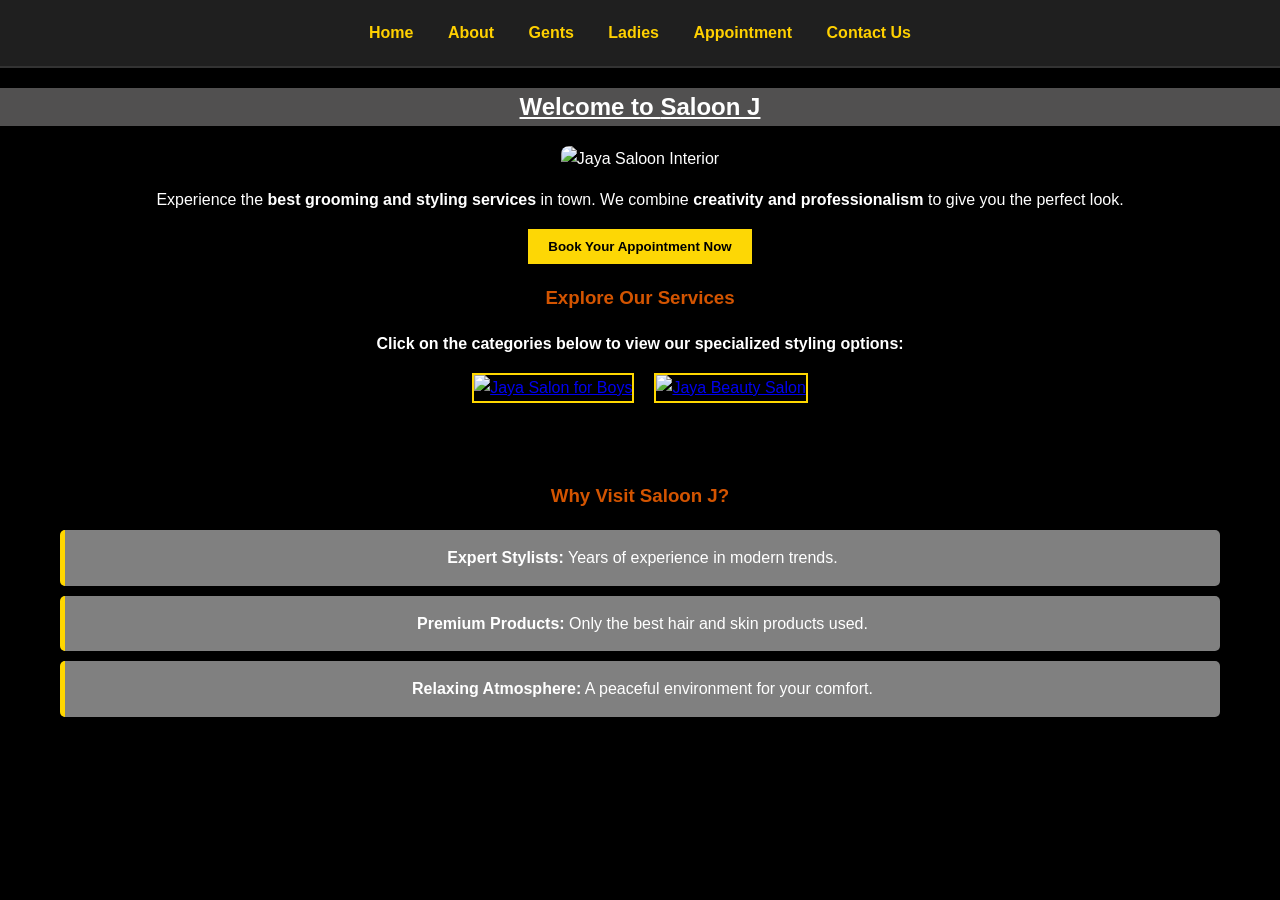
==== index.html @ 293ca48a "saloon" ====
<!DOCTYPE html>
<html lang="en">
<head>
    <meta charset="UTF-8">
    <meta name="viewport" content="width=device-width, initial-scale=1.0">
    <title>saloon jay | Home</title>
    <link rel="stylesheet" href="style.css">
</head>
<body>

    <nav>
        <a href="index.html">Home </a>
        <a href="about.html">About </a>
        <a href="boys.html">Gents</a>
        <a href="girls.html">Ladies</a>
        <a href="appointment.html">Appointment </a>
        <a href="contact.html">Contact Us </a>
    </nav>

    <header>
        <div class="header-image-container">
           <section style="margin: 0px; background: rgb(81, 80, 80); padding: 0px; border-block-width: 0px;">
            <h1><u>Welcome to <strong>Saloon J</u></strong></h1>
            </section>
            <img src="images/logo1.png" alt="Jaya Saloon Interior" style="width: 100%; max-width: 300px; height: auto; border-radius: 8px;">
        </div>
        
        <p>Experience the <strong>best grooming and styling services</strong> in town. We combine <strong>creativity and professionalism</strong> to give you the perfect look.</p>
        
        <button style="padding: 10px 20px; background: #fdd705; border: none; cursor: pointer; font-weight: bold;">
            <a href="appointment.html" style="color: #000; text-decoration: none;"><strong>Book Your Appointment Now</strong></a>
        </button>
    </header>

    <section class="gallery-container">
        <h3><strong>Explore Our Services</strong></h3> 
        <p><strong>Click on the categories below to view our specialized styling options:</strong></p>
        <div style="display: flex; gap: 20px; justify-content: center; margin-bottom: 20px;">
            <a href="boys.html">
                <img src="images/men_logo.png" alt="Jaya Salon for Boys" style="width:300px; cursor:pointer; border: 2px solid #ffd700;">
            </a>
            <a href="girls.html">
                <img src="images/ladies_logo.png" alt="Jaya Beauty Salon" style="width:300px; cursor:pointer; border: 2px solid #ffd700;">
            </a>
        </div>
       
    </section>

    <section style="margin: 40px; background: rgba(0, 0, 0, 0.8); padding: 20px; border-radius: 10px;">
        <h3><strong>Why Visit Saloon J?</strong></h3>
        <ul>
            <li><strong>Expert Stylists:</strong> Years of experience in modern trends.</li>
            <li><strong>Premium Products:</strong> Only the best hair and skin products used.</li>
            <li><strong>Relaxing Atmosphere:</strong> A peaceful environment for your comfort.</li>
        </ul>
    </section>

</body>
</html>
---- style.css ----
body {
    background-color: #000000; 
    color: #dbcccc;           
    font-family: 'Segoe UI', sans-serif;
    margin: 0;
    padding: 0;
    text-align: center;
}
.contact-page {
    background-image: url('images/logo2.jpg');
    background-size: cover;
    background-position: center;
    background-repeat: no-repeat;
    background-attachment: fixed;
}

nav {
    background: #1f1f1f;
    padding: 20px;
    text-align: center;
    border-bottom: 2px solid #333;
}

nav a {
    color: #ffd000;
    margin: 0 15px;
    text-decoration: none;
    font-weight: bold;
    transition: 0.3s;
}
body {
    background-image: url('images/logo3.jpg');
    background-size: cover;      
    background-position: center;  
    background-repeat: no-repeat; 
    background-attachment: fixed; 
    color: rgba(255, 255, 255, 0.97);                 
}


.service-list {
    background-color: rgba(241, 241, 241, 0.8);
    padding: 20px;
    border-radius: 10px;
}
.girls-page {
    background-image: url('images/background7.jpg');
    background-size: cover;
    background-position: center;
    background-repeat: no-repeat;
    background-attachment: fixed;
    color: rgb(129, 1, 136);
}


.girls-page .service-list {
    background-color: rgba(218, 202, 202, 0.9); 
    padding: 20px;
    border-radius: 10px;
    max-width: 600px;
    margin: 20px auto;
}
  
        .content-container {
            max-width: 800px;
            margin: 50px auto;
            background: rgba(0, 0, 0, 0.85); 
            padding: 40px;
            border-radius: 20px;
            box-shadow: 0 8px 30px rgba(189, 161, 161, 0.2);
            color: #f5f5f5;
        }

        h2 { color: #4283c4; border-bottom: 2px solid #ffd700; display: inline-block; }
        h3 { color: #d35400; }
        
        ul { list-style: none; padding: 0; }
        li { 
            background: rgba(255, 255, 255, 0.5);
            margin: 10px 0;
            padding: 15px;
            border-left: 5px solid #ffd700;
            border-radius: 5px;
        }
.services-page {
    background: linear-gradient(rgba(0, 0, 0, 0.6), rgba(0, 0, 0, 0.6)), 
                url('images/background4.jpg'); 
    background-size: cover;
    background-position: center;
    background-attachment: fixed;
    min-height: 100vh;
    color: rgb(255, 255, 255);
    font-family: Arial, sans-serif;
}

.content {
    max-width: 600px;
    margin: 50px auto;
    padding: 20px;
    background: rgba(0, 0, 0, 0);
    border-radius: 15px;
}

h1 { text-align: center; }

.service-list {
    display: flex;
    flex-direction: column;
    gap: 15px;
}

.item {
    display: flex;
    justify-content: space-between;
    padding: 10px;
    border-bottom: 1px solid rgb(0, 0, 0);
}

.price {
    font-weight: bold;
    color: #001eff; 
}

.service-list .item {
    color: #000000; 
    font-weight: bold;
}
/* Google Fonts ආනයනය කිරීම */
@import url('https://fonts.googleapis.com/css2?family=Poppins:wght@300;400;600&display=swap');

/* වෙබ් පිටුව පුරා අකුරු මෝස්තරය යෙදීම */
body {
    font-family: 'Poppins', sans-serif;
    line-height: 1.6; /* අකුරු පේළි අතර පරතරය */
    color: #ffffff;      /* අකුරු වල පාට */
}

/* මාතෘකා (Headings) සඳහා වෙනම මෝස්තරයක් */
h1, h2, h3 {
    font-family: '', sans-serif;
    font-weight: 600;
}
.main-title {
    font-size: 2.5rem;
    color: #fdd705;
    text-decoration: underline;
    text-align: center;
}
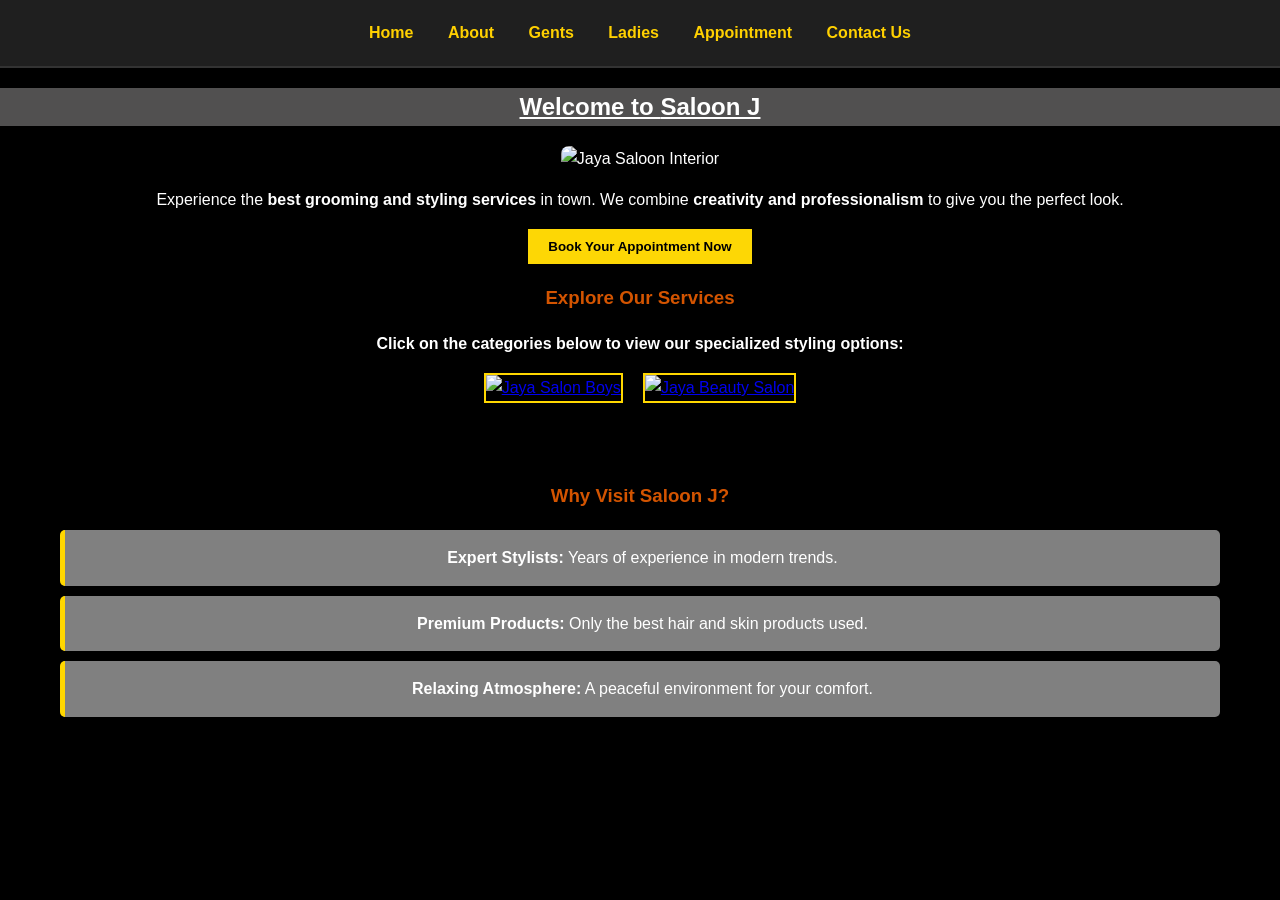
==== commit 0df5548b: "Fix HTML encoding issues in index.html" ====
--- a/index.html
+++ b/index.html
@@ -37,7 +37,7 @@
         <p><strong>Click on the categories below to view our specialized styling options:</strong></p>
         <div style="display: flex; gap: 20px; justify-content: center; margin-bottom: 20px;">
             <a href="boys.html">
-                <img src="images/men_logo.png" alt="Jaya Salon for Boys" style="width:300px; cursor:pointer; border: 2px solid #ffd700;">
+                <img src="images/men_logo.png" alt="Jaya Salon Boys" style="width:300px; cursor:pointer; border: 2px solid #ffd700;">
             </a>
             <a href="girls.html">
                 <img src="images/ladies_logo.png" alt="Jaya Beauty Salon" style="width:300px; cursor:pointer; border: 2px solid #ffd700;">
@@ -56,4 +56,4 @@
     </section>
 
 </body>
-</html>+</html>
--- a/style.css
+++ b/style.css
@@ -146,4 +146,4 @@
     color: #fdd705;
     text-decoration: underline;
     text-align: center;
-}+}
